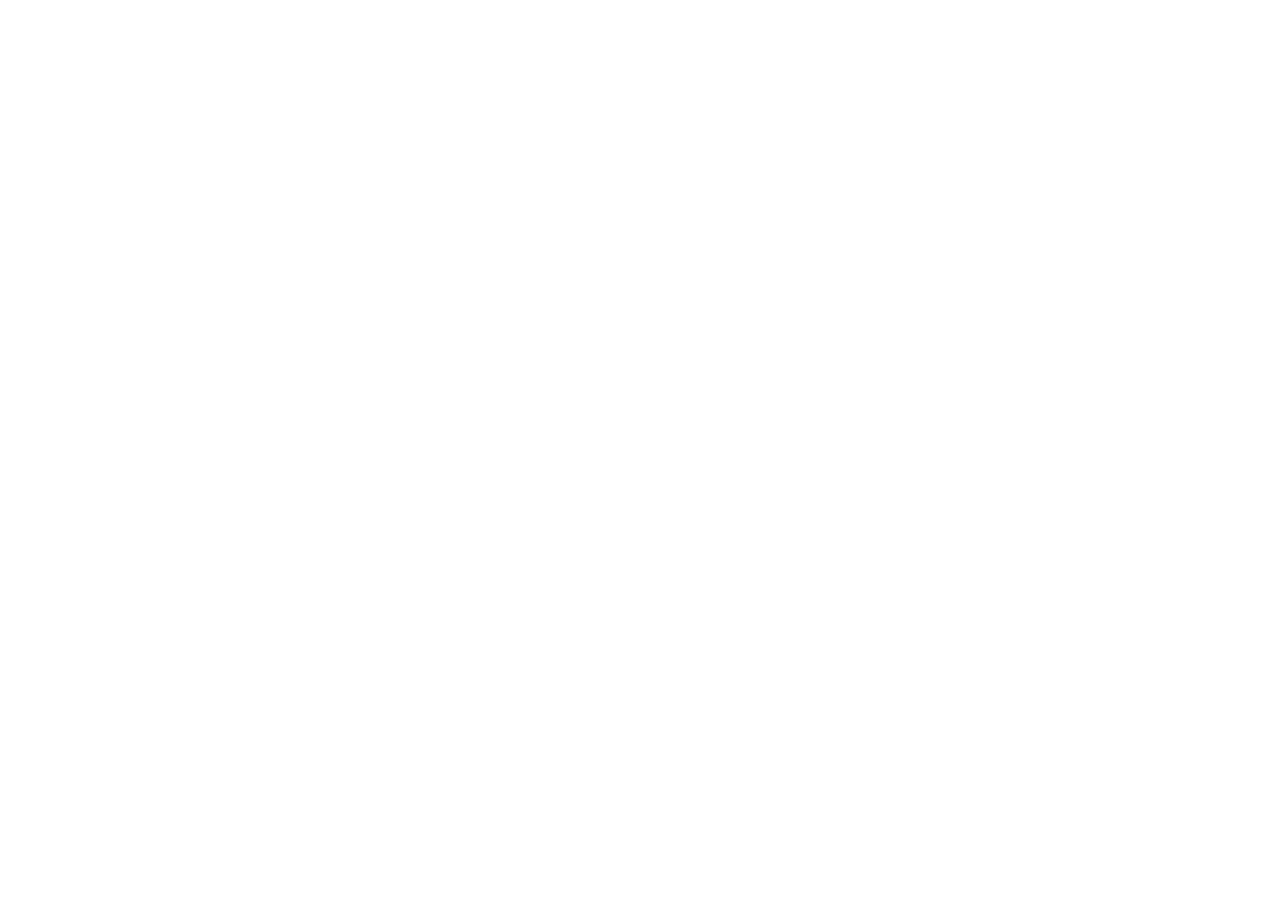
==== Index.html @ 937cbc2c "Início do projeto" ====
<!DOCTYPE html>
<html lang="pt-br">
<head>
    <meta charset="UTF-8">
    <meta http-equiv="X-UA-Compatible" content="IE=edge">
    <meta name="viewport" content="width=device-width, initial-scale=1.0">
    <title>Sistema Solar Web</title>
</head>
<body>
    
</body>
</html>
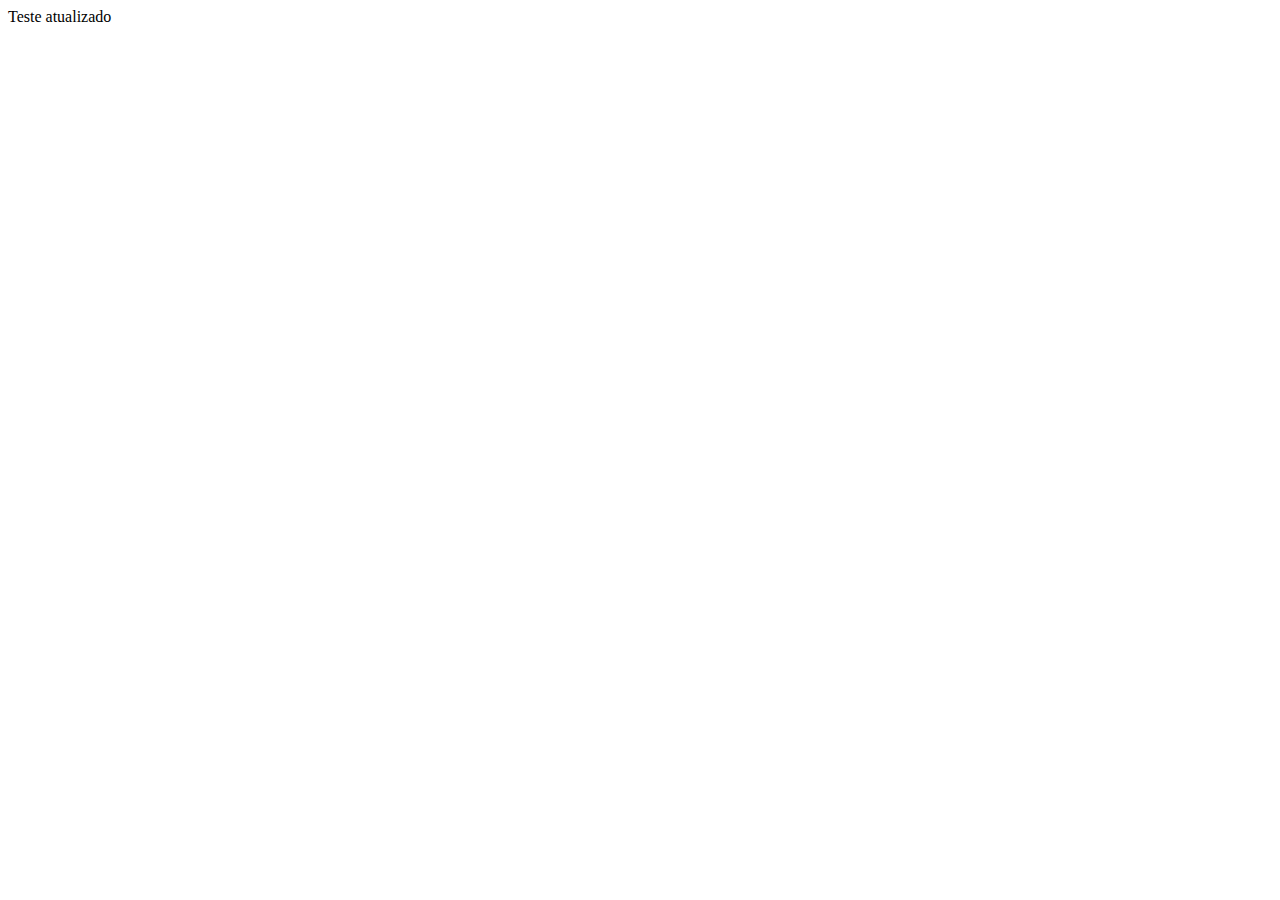
==== commit bfcf6bef: "Teste commit" ====
--- a/Index.html
+++ b/Index.html
@@ -6,7 +6,7 @@
     <meta name="viewport" content="width=device-width, initial-scale=1.0">
     <title>Sistema Solar Web</title>
 </head>
-<body>
-    
-</body>
+<body >
+    Teste atualizado
+</body >
 </html>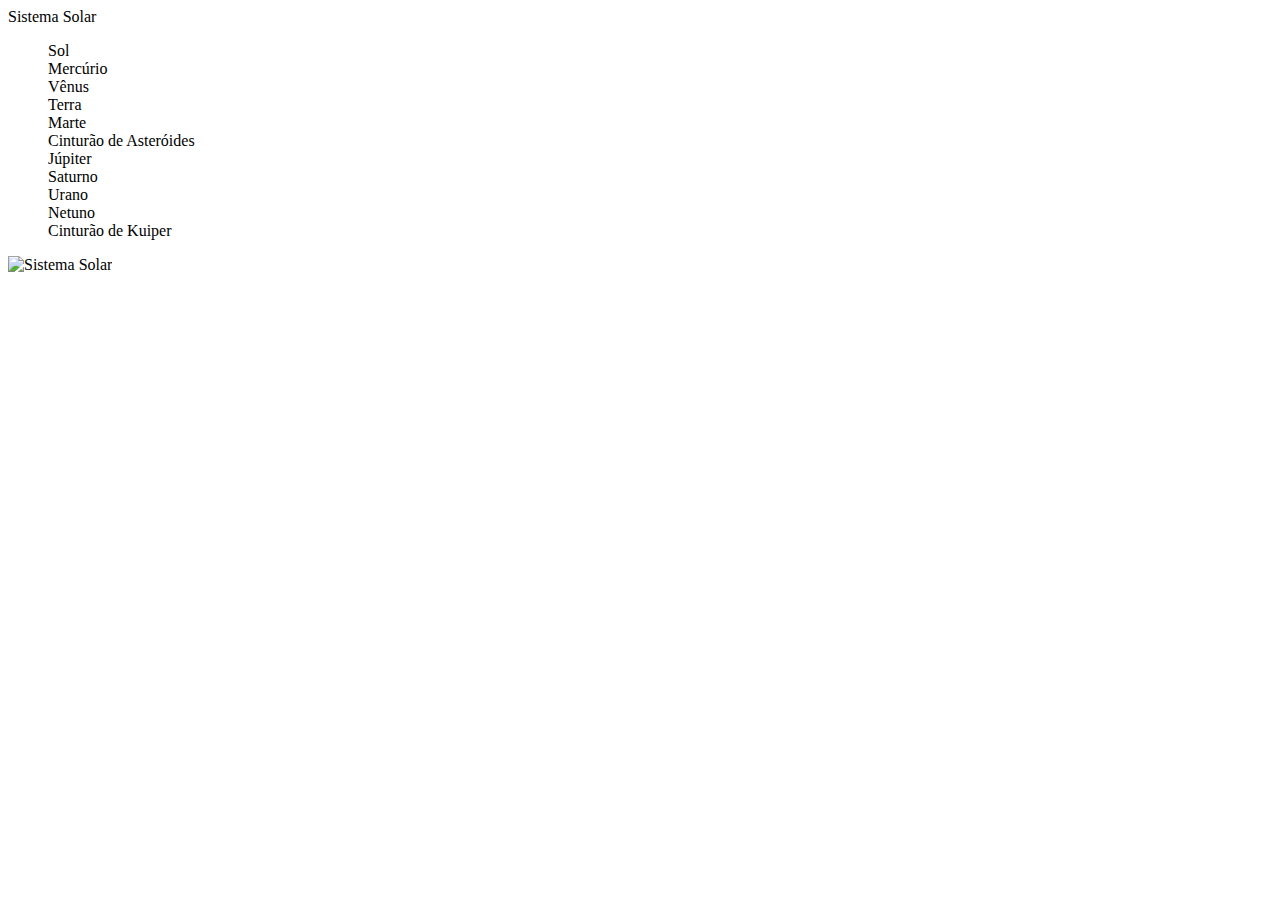
==== commit 53a01cb7: "Conteúdo HTML" ====
--- a/Index.html
+++ b/Index.html
@@ -1,12 +1,29 @@
 <!DOCTYPE html>
 <html lang="pt-br">
 <head>
+    <link rel="stylesheet" href="SistemaSolar.css">
     <meta charset="UTF-8">
     <meta http-equiv="X-UA-Compatible" content="IE=edge">
     <meta name="viewport" content="width=device-width, initial-scale=1.0">
     <title>Sistema Solar Web</title>
 </head>
 <body >
-    Teste atualizado
+    <header id="hSistemaSolar">Sistema Solar</header>
+    <nav id="nSistemaSolar">
+        <ul style="list-style-type:none">
+            <li>Sol</li>
+            <li>Mercúrio</li>
+            <li>Vênus</li>
+            <li>Terra</li>
+            <li>Marte</li>
+            <li>Cinturão de Asteróides</li>
+            <li>Júpiter</li>
+            <li>Saturno</li>
+            <li>Urano</li>
+            <li>Netuno</li>
+            <li>Cinturão de Kuiper</li>
+          </ul>
+    </nav>
+    <img src="https://www.coladaweb.com/wp-content/uploads/2014/12/20170406-planetas.jpg" alt="Sistema Solar">
 </body >
 </html>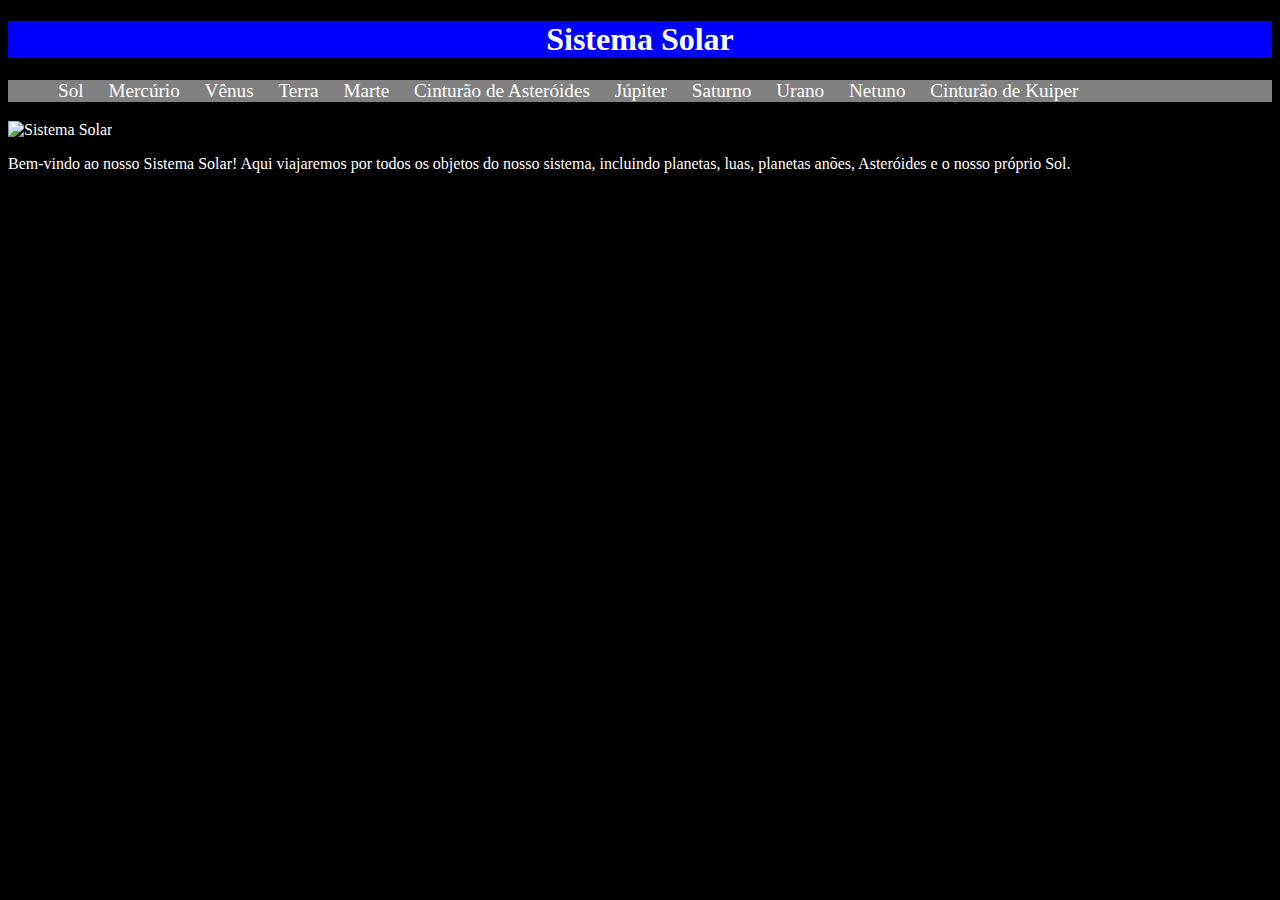
==== commit e099357f: "Projeto com inclusão do CSS" ====
--- a/Index.html
+++ b/Index.html
@@ -8,9 +8,11 @@
     <title>Sistema Solar Web</title>
 </head>
 <body >
-    <header id="hSistemaSolar">Sistema Solar</header>
+    <header id="hSistemaSolar">
+        <h1>Sistema Solar</h1>
+    </header>
     <nav id="nSistemaSolar">
-        <ul style="list-style-type:none">
+        <ul id="menu" style="list-style-type:none">
             <li>Sol</li>
             <li>Mercúrio</li>
             <li>Vênus</li>
@@ -24,6 +26,11 @@
             <li>Cinturão de Kuiper</li>
           </ul>
     </nav>
-    <img src="https://www.coladaweb.com/wp-content/uploads/2014/12/20170406-planetas.jpg" alt="Sistema Solar">
+    <img src="https://www.coladaweb.com/wp-content/uploads/2014/12/20170406-planetas.jpg" alt="Sistema Solar" class="img">
+    <p id="info">
+        Bem-vindo ao nosso Sistema Solar! Aqui viajaremos por todos os objetos
+        do nosso sistema, incluindo planetas, luas, planetas anões, Asteróides
+        e o nosso próprio Sol.
+    </p>
 </body >
 </html>--- a/SistemaSolar.css
+++ b/SistemaSolar.css
@@ -0,0 +1,21 @@
+body {
+    background-color: black;
+    color: white;
+}
+#hSistemaSolar{
+    text-align: center;
+    background-color: blue;
+    margin: 0px;
+    padding: 0px;
+    box-sizing: border-box;
+}
+
+#nSistemaSolar{
+    background-color: gray;
+    font-size: larger;
+}
+
+#menu li{
+    display: inline;
+    padding: 10px;
+}